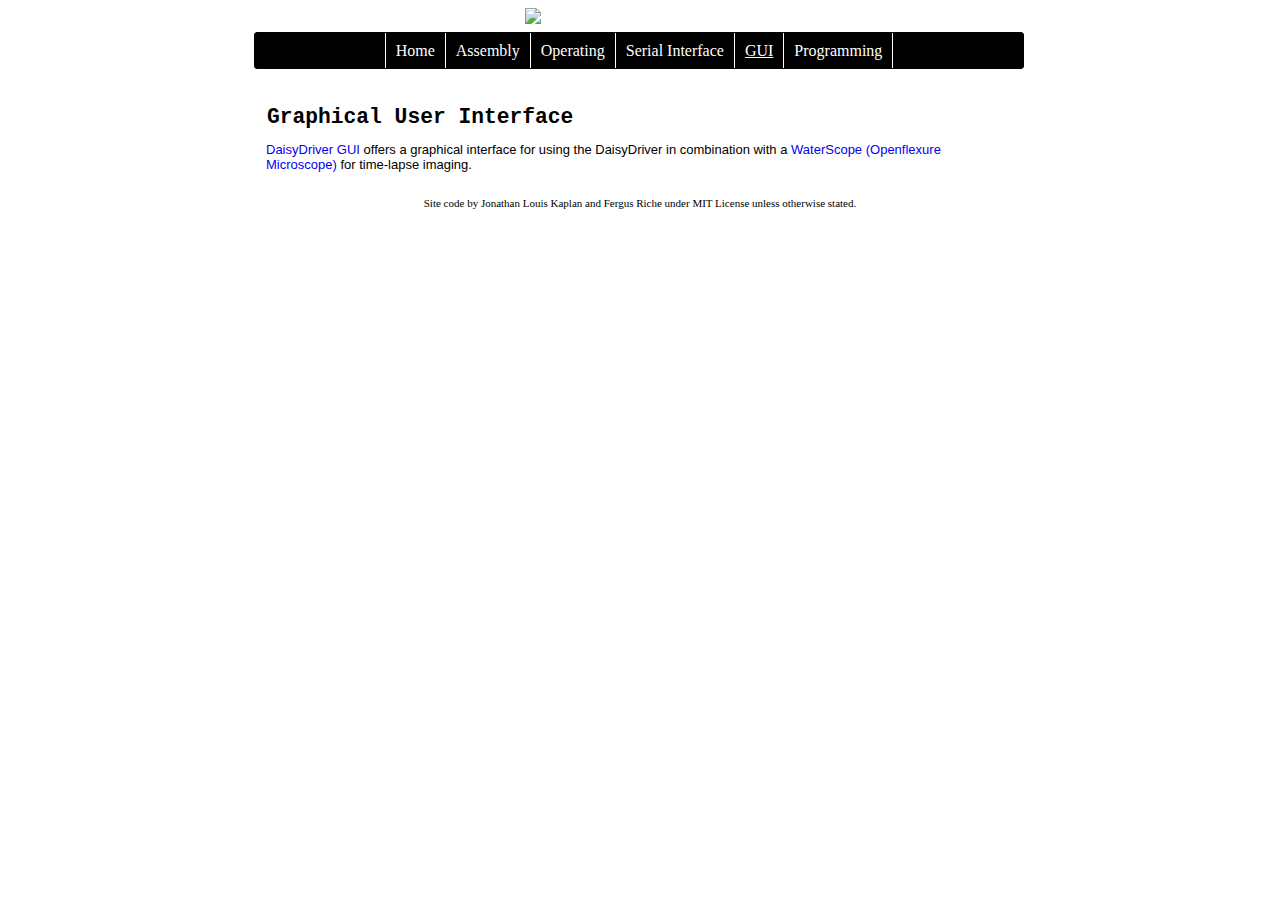
==== gui.html @ 09c912b5 "update waterscope links to gitlab" ====
<!DOCTYPE html>
<html lang="en">

<head>
    <meta charset="UTF-8">
    <meta name="viewport" content="width=device-width, initial-scale=1">

    <link rel="stylesheet" type="text/css" href="css/default.css" />
    <link rel="stylesheet" type="text/css" href="css/responsive_sm.css" />
    <link rel="stylesheet" type="text/css" href="css/responsive_md.css" />

    <script src="js/utility.js"></script>
    
    <title>DaisyDriver - Graphical User Interface</title>
</head>

<body>
    
    <div class="main-container">
    <header>
        <img src="assets/daisydrivertext.png">
        <nav role="navigation">
            <div id="dd-imgcontainer">
                <img src="assets/reorder-three.svg" / id="dd-img">
            </div>
            <div id="dd-content">
                <a href="index.html">Home</a
                ><a href="assembly.html">Assembly</a
                ><a href="operation.html">Operating</a
                ><a href="serial.html">Serial Interface</a
                ><a href="gui.html" class="current">GUI</a
                ><a href="programming.html">Programming</a>
            </div>
        </nav>
    </header>

    <section>
        <h1 class="postheading">Graphical User Interface</h1>
        <p>
            <a href="https://github.com/DaisyDriver/DaisyGUI">DaisyDriver GUI</a> offers a graphical
            interface for using the DaisyDriver in combination with a
            <a href="https://gitlab.com/openflexure/openflexure-microscope/">WaterScope (Openflexure Microscope)</a> for time-lapse imaging.
        </p>

    </section>
    </div>

    <footer>
        <p>Site code by Jonathan Louis Kaplan and Fergus Riche under MIT License unless otherwise stated.</p>
    </footer>

</body>

</html>
---- css/responsive_sm.css ----
header {
    text-align: left;
    height: 35px;
    margin: 3px 3px 25px 3px;
}

header > img {
    display: inline-block;
    text-align: left;
    width: 200px;
}

nav {
    position: relative;
    float: right;
}

#dd-imgcontainer {
    width: 35px;
    height: 35px;
    border-style: dashed;
    border-width: 1px 1px 1px 1px;
    border-radius: 5px;
    transition-property: background-color;
    transition-timing-function: ease-in-out;
    transition-duration: .15s;
    transition-delay: 0s;
}

nav:hover #dd-imgcontainer {
    background-color: rgb(185, 185, 185);
    border-style: solid solid double solid;
}

#dd-img {
    width: 35px;
    height: 35px;
    transition-property: transform;
    transition-timing-function: ease-in-out;
    transition-duration: .1s;
    transition-delay: .0s;
}

nav:hover #dd-img {
    transform: rotate(90deg);
}

#dd-content {
    display: block;
    visibility: hidden;
    position: absolute;
    right: 0;
    margin: 0px;
    min-width: 140px;
    text-align: right;
    float: right;
    background-color: black;
    border-style: solid;
    border-width: 1px;
    border-radius: 5px;
    z-index: 1;
    opacity: 0;
    transition-property: opacity, visibility;
    transition-timing-function: ease-in-out, ease-in-out;
    transition-duration: .15s, .15s;
    transition-delay: 0s, 0s;
}

nav:hover #dd-content, nav:focus #dd-content, nav:active #dd-content {
    visibility: visible;
    opacity: 1;
}

#dd-content a {
    display: block;
    color: white;
    text-decoration: none;
    line-height: 170%;
    padding: 0px 4px;
}

#dd-content a.current {
    text-decoration: underline;
}

#dd-content a:hover, #dd-content a:active {
    background-color: #273746;
    border-radius: 1px;
}

section {
    text-align: left;
}

section > h1 {
    font-family: 'Courier New', Courier, monospace;
    font-size: 1.33rem;
    font-style: normal;
    text-align: left;
}

section h2 {
    font-family: 'Courier New', Courier, monospace;
    font-size: 16px;
    margin: 1px 2px 2px 2px
}

section p {
    font-size: 13px;
    font-family: Helvetica, sans-serif;
}

section > p > a {
    text-decoration: none;
    color: #0500ee;
}

section > p > a:hover {
    background-color: #fbff0063;
    border-radius: 3px;
}

section ul li {
    font-size: 13px;
    font-family: Helvetica, sans-serif;
    margin: 6px 1px;
}

footer {
    width: 80%;
    font-size: 9px;
    text-align: center;
    margin: 25px auto;
}

code {
    background-color: #FEF9E7;
}

.command {
    padding: 6px;
    margin: 7px 0px 0px 0px;
    border-style: solid;
    border-color: #D5D8DC;
    border-width: 1px;
    border-radius: 2px;
}

ol {
    font-family: sans-serif;
    font-size: 91%;
}

ol li {
    margin: 10px;
}

#boardlayout {
    max-width: 100%;
    border-style: solid;
    border-width: 1px;
}

h3 {
    margin: 4px 0px 0px 1px;
}

.assemblyimg {
    display: block;
    max-width: 95%;
    border-style: solid;
    border-width: 1px;
    margin: 10px;
    box-sizing: border-box;
}
---- css/responsive_md.css ----
@media only screen and (min-width : 768px) {

body {
    min-width: 768px;
    text-align: center;
}

.main-container {
    width: 768px;
    text-align: center;
    padding: 0px;
    margin: 0px auto;
}

footer {
    font-size: 11px;
}

header {
    height: 8vh;
    width: 768px;
    text-align: center;
    margin: 5px auto 10px;
}

header > img {
    text-align: center;
    margin: 0px auto;
    display: block;
    pad: 0px;
    width: 30%;
}

nav {
    display: block;
    width: 100%;
    margin: 8px auto;
}

section {
    margin: 10px;
    text-align: left;
}

section > h1 {
    margin: 25px 1px 1px 1px;
}

#dd-imgcontainer {
    display: none;
}

#dd-content {
    display: block;
    visibility: visible;
    opacity: 1;
    width: 100%;
    text-align: center;
    background-color: black;
    border-style: solid;
    border-width: 1px;
    border-radius: 3px;
    z-index: 0;
}

#dd-content a {
    display: inline-block;
    text-align: center;
    line-height: 170%;
    border-style: solid;
    border-width: 0px 1px 0px 0px;
    padding: 4px 10px;
    margin: 0px;
}

#dd-content a:first-child {
    border-width: 0px 1px 0px 1px;
    margin: 0px;
}

#dd-content a.current {
    text-decoration: underline;
}

#dd-content a:hover, #dd-content a:active {
    background-color: #273746;
    border-radius: 1px;
}

}
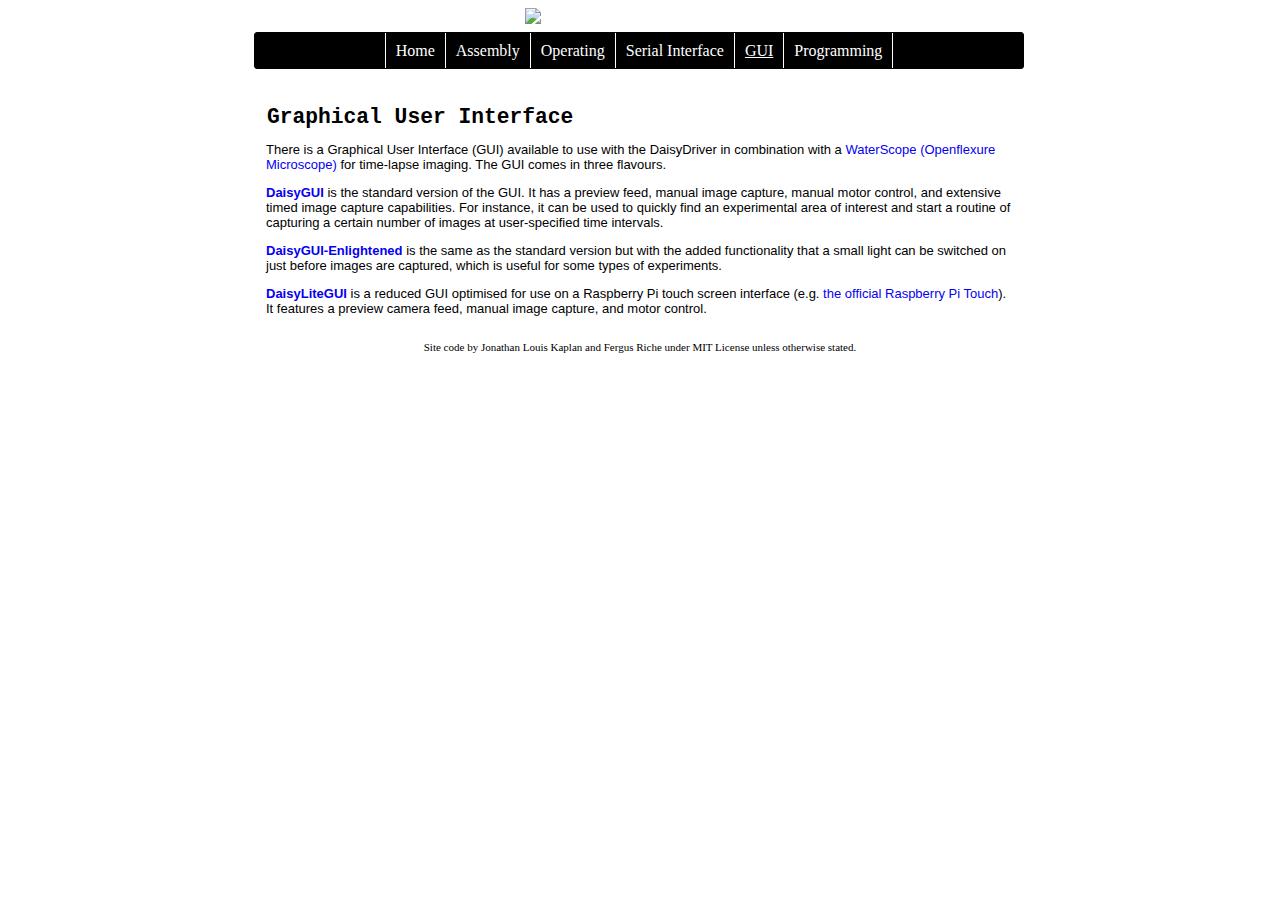
==== commit 63ed401b: "extend GUI section" ====
--- a/gui.html
+++ b/gui.html
@@ -37,9 +37,31 @@
     <section>
         <h1 class="postheading">Graphical User Interface</h1>
         <p>
-            <a href="https://github.com/DaisyDriver/DaisyGUI">DaisyDriver GUI</a> offers a graphical
-            interface for using the DaisyDriver in combination with a
-            <a href="https://gitlab.com/openflexure/openflexure-microscope/">WaterScope (Openflexure Microscope)</a> for time-lapse imaging.
+            There is a Graphical User Interface (GUI) available to use
+            with the DaisyDriver in combination with a
+            <a href="https://gitlab.com/openflexure/openflexure-microscope/">WaterScope (Openflexure
+            Microscope)</a> for time-lapse imaging. The GUI comes in three flavours.
+        </p>
+
+        <p>
+            <a href="https://github.com/DaisyDriver/DaisyGUI"><b>DaisyGUI</b></a> is the standard version
+            of the GUI. It has a preview feed, manual image capture, manual motor control, and extensive
+            timed image capture capabilities. For instance, it can be used to quickly find an experimental
+            area of interest and start a routine of capturing a certain number of images at user-specified time
+            intervals. 
+        </p>
+
+        <p>
+            <a href="https://github.com/DaisyDriver/DaisyGUI-Enlightened"><b>DaisyGUI-Enlightened</b></a>
+            is the same as the standard version but with the added functionality that a small light can
+            be switched on just before images are captured, which is useful for some types of experiments.
+        </p>
+
+        <p>
+            <a href="https://github.com/DaisyDriver/DaisyLiteGUI"><b>DaisyLiteGUI</b></a> is a reduced GUI
+            optimised for use on a Raspberry Pi touch screen interface (e.g.
+            <a href="https://www.raspberrypi.org/products/raspberry-pi-touch-display/">the official Raspberry
+            Pi Touch</a>). It features a preview camera feed, manual image capture, and motor control.
         </p>
 
     </section>
